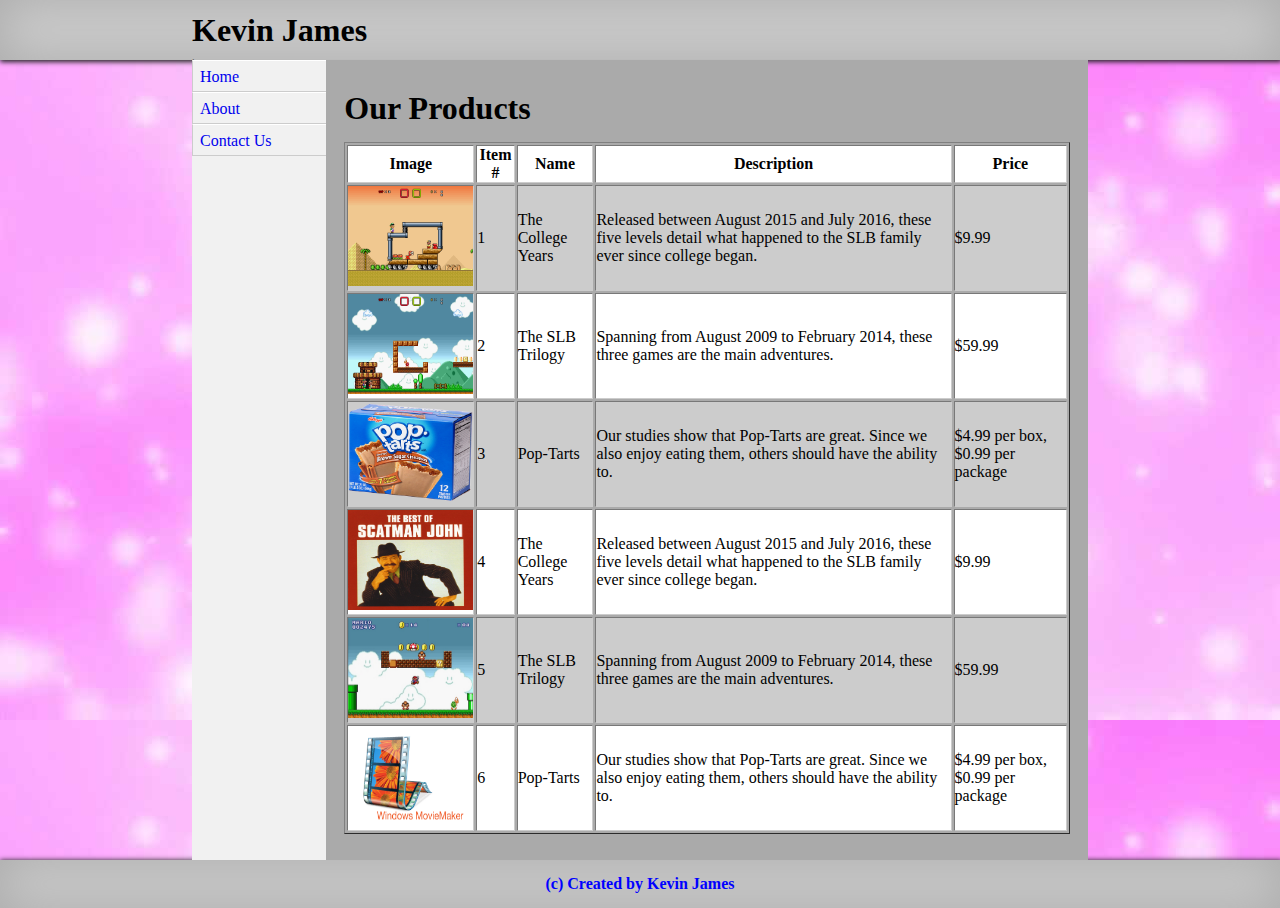
==== product-grid/product-grid.html @ 0c627c82 "finished midterm" ====
<!DOCTYPE html>
<html>
<head>
    <title>Product Grid</title>
    <link rel="stylesheet" type="text/css" href="../css/main.css">
    <style>
    body {
        background-image: url("../images/table-background.jpg");
    }
    section.three-column {
        margin-top:30px;
    }
    aside.three-column {
        width:15%;
    }
    aside.sidebar-right {
        width:18%;
        float:right;
        background-color: #CCC;
        height:100%;
        padding:1%;
        min-height:480px;
    }
    article.three-column-content {
        position:absolute;
        left:15%;
        float:none;
    }
    table.courses-table {
        width:100%;
    }
    table.courses-table tr {
        padding:3px 5px;
        background-color: ghostwhite;
        border:1px solid #CCC;
    }
    table.courses-table tr:nth-child(even) {
        background-color: #CCC;
    }
    table.courses-table tr:nth-child(odd) {
        background-color: #FFF;
    }
    table.courses-table tr:hover {
        background-color: yellow;
    }
    .main-content {
        height: 800px;
        width: 81%;
    }
    .sidebar {
        height: 800px;
    }
    </style>
</head>
<body>
    <div class="wrapper">
        <header class="main-header box-shadow">
            <h1>Kevin James</h1>>
        </header>
        <section class="content-bottom">
            <aside class="sidebar">
                <ul class="sidebar-links">
                    <li><a href="../home/home.html">Home</a></li>
                    <li><a href="../about/about.html">About</a></li>
                    <li><a href="../contact-us/contact-us.html">Contact Us</a></li>
                </ul>
            </aside>
            <article class="main-content three-column-content">
                <div class="gallery">
                    <h1>Our Products</h1>
                    <table class="courses-table" colspan="1" border="1">
                        <tr>
                            <th>Image</th>
                            <th>Item #</th>
                            <th>Name</th>
                            <th>Description</th>
                            <th>Price</th>
                        </tr>
                        <tr>
                            <td><img src="../images/gallery/1.png" alt="College"></td>
                            <td>1</td>
                            <td>The College Years</td>
                            <td>Released between August 2015 and July 2016, these five levels detail what happened to the SLB family ever since college began.</td>
                            <td>$9.99</td>
                        </tr>
                        <tr>
                            <td><img src="../images/gallery/2.png" alt="SLB"></td>
                            <td>2</td>
                            <td>The SLB Trilogy</td>
                            <td>Spanning from August 2009 to February 2014, these three games are the main adventures.</td>
                            <td>$59.99</td>
                        </tr>
                        <tr>
                            <td><img src="../images/gallery/3.png" alt="Pop-Tarts"></td>
                            <td>3</td>
                            <td>Pop-Tarts</td>
                            <td>Our studies show that Pop-Tarts are great. Since we also enjoy eating them, others should have the ability to.</td>
                            <td>$4.99 per box, $0.99 per package</td>
                        </tr>
                          <tr>
                            <td><img src="../images/gallery/4.jpg" alt="Scatman"></td>
                            <td>4</td>
                            <td>The College Years</td>
                            <td>Released between August 2015 and July 2016, these five levels detail what happened to the SLB family ever since college began.</td>
                            <td>$9.99</td>
                        </tr>
                        <tr>
                            <td><img src="../images/gallery/5.png" alt="SMF"></td>
                            <td>5</td>
                            <td>The SLB Trilogy</td>
                            <td>Spanning from August 2009 to February 2014, these three games are the main adventures.</td>
                            <td>$59.99</td>
                        </tr>
                        <tr>
                            <td><img src="../images/gallery/6.png" alt="WMM"></td>
                            <td>6</td>
                            <td>Pop-Tarts</td>
                            <td>Our studies show that Pop-Tarts are great. Since we also enjoy eating them, others should have the ability to.</td>
                            <td>$4.99 per box, $0.99 per package</td>
                        </tr>              
                    </table>
                </div>
            </article>
        </section>
    </div>
    <footer class="footer box-shadow">
        <p class="copyright">
            (c) Created by Kevin James
        </p>
    </footer>
</body>
</html>
---- css/main.css ----
* {
                margin: 0;
                padding: 0;
            }
            html, body {
                height:100%;
            }
            body {
                min-height:100%;
                display:flex;
                flex-direction:column;
                
            }
            .wrapper {
                flex:1;
            }
            .main-header {
                background-color: #CCC;
                height: 50px;
                width: 70%;
                padding: 5px 15%;
            }
            .main-header h1 {
                line-height: 50px;
            }
            .footer {
                height: 50px;
                background-color: #CCC;
            }
            span.logo {
                color: blue;
            }
            .copyright {
                color: blue;
                font-weight: bold;
                width: 100%;
                text-align: center;
                padding: 15px 0;
            }
            .box-shadow {
                box-shadow: inset 0px 0px 50px 0px #ABABAB, 1px 1px 5px 1px #242424;
                -webkit-box-shadow: inset 0px 0px 50px 0px #ABABAB, 1px 1px 5px 1px #242424;
                -moz-box-shadow: inset 0px 0px 50px 0px #ABABAB, 1px 1px 5px 1px #242424;
                -o-box-shadow: inset 0px 0px 50px 0px #ABABAB, 1px 1px 5px 1px #242424;
            }
            .content-top {
                height: 180px;
                background-color: #CCC;
                margin: 10px 0;
            }

            .content-bio {
                position: relative;
                background-color: #AAA;
                width: 70%;
                max-width:980px;
                height: 180px;
                margin: 0 auto;
            }
            .content-bio img {
                width: 150px;
                height: 170px;
                margin: 5px 15px 5px 5px;
            }
            .bio-text {
                position: absolute;
                top: 5px;
                left: 170px;
            }
            .content-bottom {
                overflow: auto;
                width: 70%;
                max-width: 980px;
                position: relative;
                margin: 0 auto;
            }
            .sidebar {
                float: left;
                background-color: #f1f1f1;
                width: 25%;
                height: 500px;
            }

            .main-content {
                float: right;
                background-color: #aaaaaa;
                width: 71%;
                height: 500px;
                padding: 0 2% 0 2%;
            }

            .sidebar-links {
                background-color: #f1f1f1;
            }
            .sidebar-links li {
                width: 100%;
                height: 30px;
                border: 1px solid #CCC;
                border-top: 1px solid #FFF;
            }
            .sidebar-links a {
                display: block;
                padding: 7px;
                text-decoration: none;
                transition-duration: 0.7s;
            }
            .sidebar-links a:hover {
                background-color: #CCC;
                color: #000;
            }
			.gallery h1 {
				margin: 30px 0 15px 0;
			}
			.gallery ul {
				list-style-type:none;
				text-align: center;
				margin-top: 20px;
			}
			.gallery li {
				margin-right:10px;
				display:inline;

			}
			.gallery img {
				width:125px;
				height:100px;
			}
            section.one-column {
           margin-top: 30px;
       }
       article.main-content.one-column {
           width: 100%;
           padding: 0;
           background-color: transparent;
       }
       div.login-form {
           width: 300px;
           height: 250px;
           background-color: #CCC;
           margin: 90px auto 0;
           border-radius: 7px;
           padding: 20px;
       }
       input.login-input {
           width: 100%;
           padding: 5px 2px;
           border-radius: 5px;
           margin: 7px 0;
       }
       h1.login-h1 {
           margin-bottom: 15px;
       }
       button.login-button {
           padding: 5px 15px;
           border-radius: 7px;
           background-color: blueviolet;
           color: #FFF;
       }
       p.error-message {
           display: none;
           margin-top: 10px;
           padding: 5px;
           width: 100%;
           color: #FFF;
           background-color: red;
           border: 1px solid yellow;
           border-radius: 5px;
       }
       div.login-page {
           background-image:url('../images/login-background.jpg');
           background-size:cover;
       }
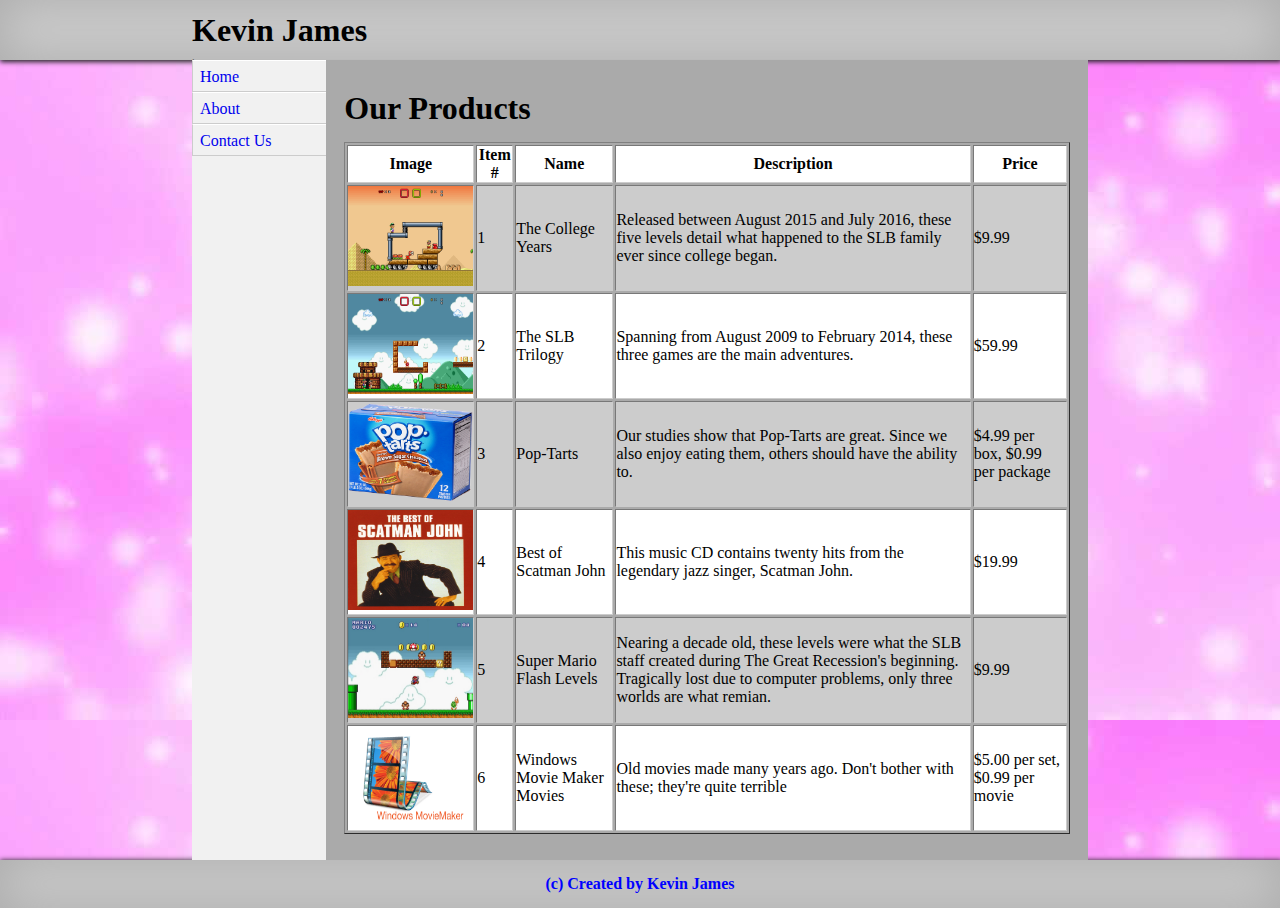
==== commit 2f8429be: "forgot to fix the Product Grid" ====
--- a/product-grid/product-grid.html
+++ b/product-grid/product-grid.html
@@ -100,23 +100,23 @@
                           <tr>
                             <td><img src="../images/gallery/4.jpg" alt="Scatman"></td>
                             <td>4</td>
-                            <td>The College Years</td>
-                            <td>Released between August 2015 and July 2016, these five levels detail what happened to the SLB family ever since college began.</td>
-                            <td>$9.99</td>
+                            <td>Best of Scatman John</td>
+                            <td>This music CD contains twenty hits from the legendary jazz singer, Scatman John.</td>
+                            <td>$19.99</td>
                         </tr>
                         <tr>
                             <td><img src="../images/gallery/5.png" alt="SMF"></td>
                             <td>5</td>
-                            <td>The SLB Trilogy</td>
-                            <td>Spanning from August 2009 to February 2014, these three games are the main adventures.</td>
-                            <td>$59.99</td>
+                            <td>Super Mario Flash Levels</td>
+                            <td>Nearing a decade old, these levels were what the SLB staff created during The Great Recession's beginning. Tragically lost due to computer problems, only three worlds are what remian.</td>
+                            <td>$9.99</td>
                         </tr>
                         <tr>
                             <td><img src="../images/gallery/6.png" alt="WMM"></td>
                             <td>6</td>
-                            <td>Pop-Tarts</td>
-                            <td>Our studies show that Pop-Tarts are great. Since we also enjoy eating them, others should have the ability to.</td>
-                            <td>$4.99 per box, $0.99 per package</td>
+                            <td>Windows Movie Maker Movies</td>
+                            <td>Old movies made many years ago. Don't bother with these; they're quite terrible</td>
+                            <td>$5.00 per set, $0.99 per movie</td>
                         </tr>              
                     </table>
                 </div>
